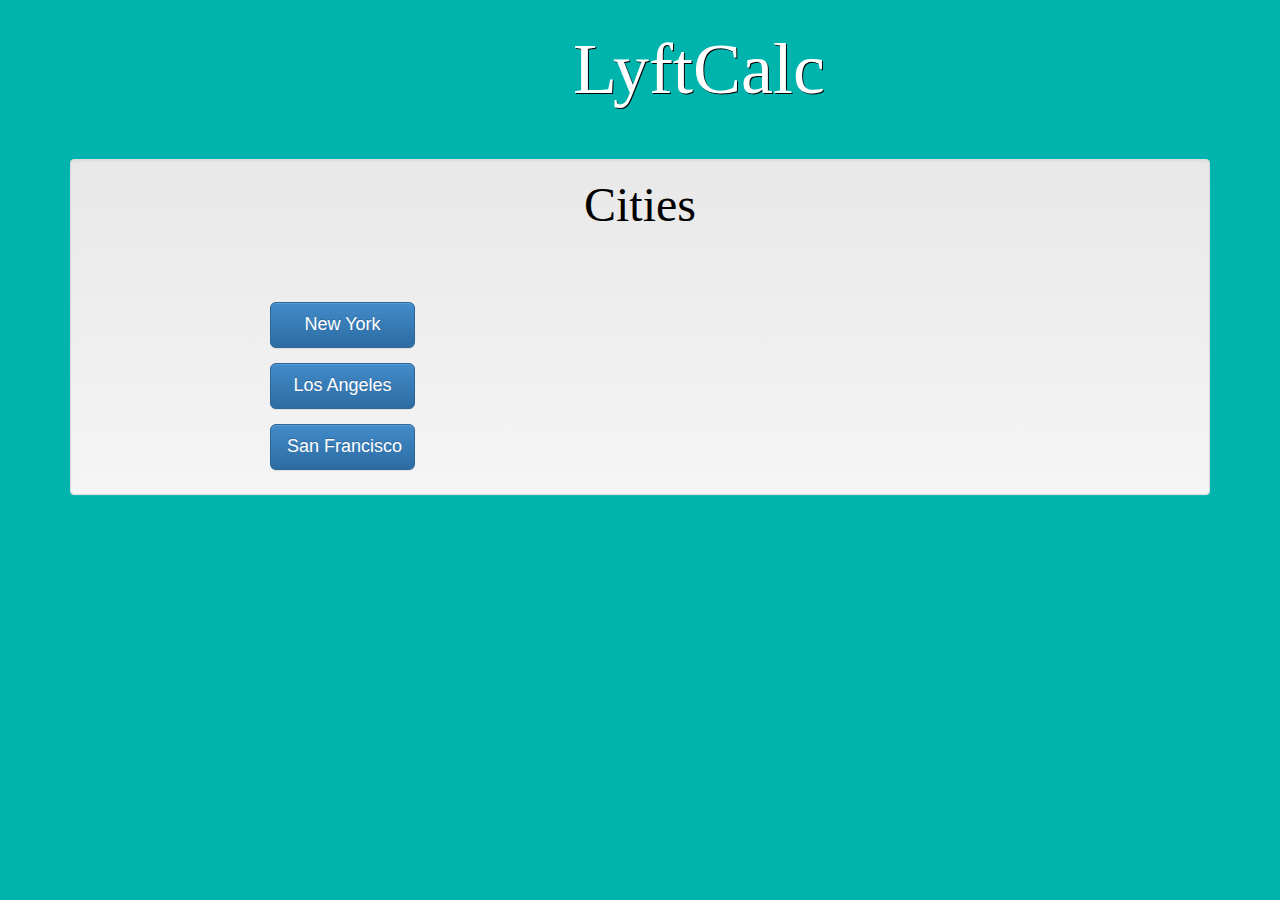
==== www/index.html @ ac9d719c "initial" ====
<!DOCTYPE html>
<html>
  <head>
    <meta charset="utf-8">
    <meta name="viewport" content="initial-scale=1, maximum-scale=1, user-scalable=no, width=device-width">
    <title>LyftCalc</title>

    <link href="lib/ionic/css/ionic.css" rel="stylesheet">
    <link href="css/style.css" rel="stylesheet">

<!--     IF using Sass (run gulp sass first), then uncomment below and remove the CSS includes above -->
    <link href="css/ionic.app.css" rel="stylesheet">
    <link rel="stylesheet" href="css/bootstrap.css">
    <link rel="stylesheet" href="css/bootstrap-theme.css">    
    <link href="css/style.css" rel="stylesheet">


   

    <!-- ionic/angularjs js -->
    <script src="lib/ionic/js/ionic.bundle.js"></script>

    <!-- cordova script (this will be a 404 during development) -->
    <script src="cordova.js"></script>

    <!-- your app's js -->
    <script src="js/app.js"></script>
    <script src="js/controllers.js"></script>
    <script src="js/services.js"></script>
  </head>


  <body>

  <section class='cities'>
  <h1>LyftCalc</h1>
  
  <div class="container">
        <div class="well well-md" id='mainWell'>
          <h2>Cities</h2>
          <div class='row'>
            <div class='continer'>
              <div class="col-xs-12 btnCity">
                <a href="ny.html">
                  <button type="button" class="btn btn-primary btn-lg">New York</button>
                </a>
              </div>
              <div class="col-xs-12 btnCity">
                <a href="la.html">
                  <button type="button" class="btn btn-primary btn-lg">Los Angeles</button>
                </a>
              </div>
              <div class="col-xs-12 btnCity">
                <a href="sf.html">
                  <button type="button" class="btn btn-primary btn-lg">San Francisco</button>
                </a>
              </div>
        </div>
      </div>
    </div>
  </div>
  </section>



    
  </body>
</html>
---- www/css/style.css ----
/*Homepage CSS*/



.cityName:hover {
	-ms-transform: translate(3px, 0px); 
    -webkit-transform: translate(3px, 0px); 
    transform: translate(3px, 0px);
}

h2{

font-size: 48px;
font-family:'Lobster', cursive;
color:#000;
text-align:center;
padding-bottom: 40px
}

.cities{
	position: fixed;
	background-color: #00b4ae;
	height: 100%;
	width: 100%;
	padding:30px 50px;
	font-family: 'Ubuntu', sans-serif;
	overflow: scroll
}

.btn{

	padding:0 50 50 50px;
	width: 145px;
	text-align: center;
	display: inline-block
}

#mainWell {
	width: 100%;
	text-align: center;
	margin: auto;
	height: 100%
}

.cityWell {
	width:155%;
}

.btnCity {
	padding-top: 15px
}

/*Homepage CSS End*/

a:link {
	text-decoration: none
}

/*Tip Calc CSS Begin*/

.cities h1 {
	font-size: 72px;
	font-family: 'Lobster', cursive;
	color: #FFFFFF;
	text-shadow:1px 1px black;
	text-align: center;
	padding-bottom: 40px;
	width: 110%;

}


h3 {
	text-align: center;
	font-weight: 800
}



label {
	color: black;
	font-size: 20px
}

legend {
	font-size: 40px;
	text-shadow: 1px 1px yellow;
}

form input {
	color: black;
	font-weight: 900
}



#total {
	font-weight: 900;
	font-size: 30px
}

/*Tip Calc CSS End*/
---- www/css/style.css ----
/*Homepage CSS*/



.cityName:hover {
	-ms-transform: translate(3px, 0px); 
    -webkit-transform: translate(3px, 0px); 
    transform: translate(3px, 0px);
}

h2{

font-size: 48px;
font-family:'Lobster', cursive;
color:#000;
text-align:center;
padding-bottom: 40px
}

.cities{
	position: fixed;
	background-color: #00b4ae;
	height: 100%;
	width: 100%;
	padding:30px 50px;
	font-family: 'Ubuntu', sans-serif;
	overflow: scroll
}

.btn{

	padding:0 50 50 50px;
	width: 145px;
	text-align: center;
	display: inline-block
}

#mainWell {
	width: 100%;
	text-align: center;
	margin: auto;
	height: 100%
}

.cityWell {
	width:155%;
}

.btnCity {
	padding-top: 15px
}

/*Homepage CSS End*/

a:link {
	text-decoration: none
}

/*Tip Calc CSS Begin*/

.cities h1 {
	font-size: 72px;
	font-family: 'Lobster', cursive;
	color: #FFFFFF;
	text-shadow:1px 1px black;
	text-align: center;
	padding-bottom: 40px;
	width: 110%;

}


h3 {
	text-align: center;
	font-weight: 800
}



label {
	color: black;
	font-size: 20px
}

legend {
	font-size: 40px;
	text-shadow: 1px 1px yellow;
}

form input {
	color: black;
	font-weight: 900
}



#total {
	font-weight: 900;
	font-size: 30px
}

/*Tip Calc CSS End*/
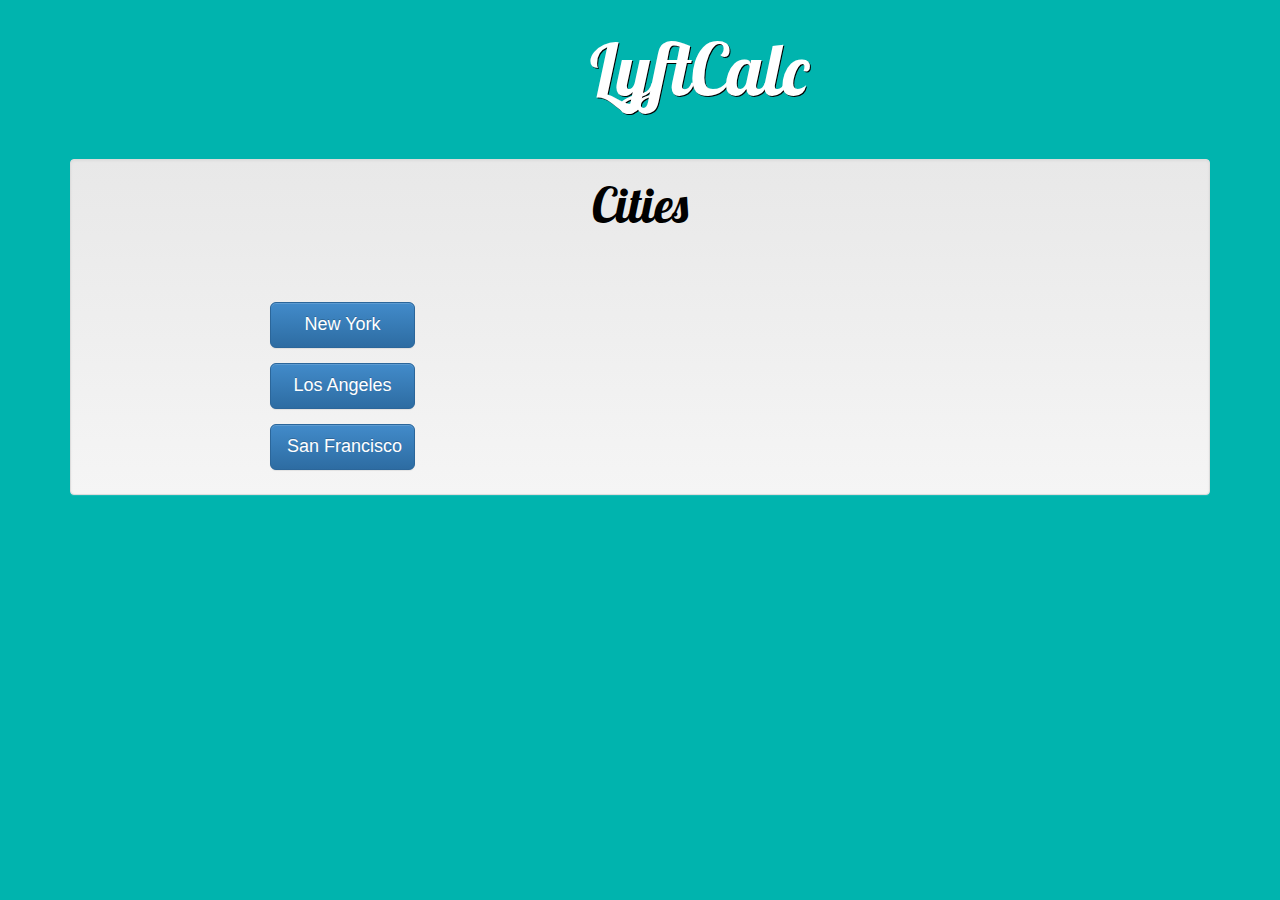
==== commit 54926db8: "fonts" ====
--- a/www/index.html
+++ b/www/index.html
@@ -14,7 +14,8 @@
     <link rel="stylesheet" href="css/bootstrap-theme.css">    
     <link href="css/style.css" rel="stylesheet">
 
-
+    <!-- google font -->
+    <link href='http://fonts.googleapis.com/css?family=Lobster' rel='stylesheet' type='text/css'>
    
 
     <!-- ionic/angularjs js -->
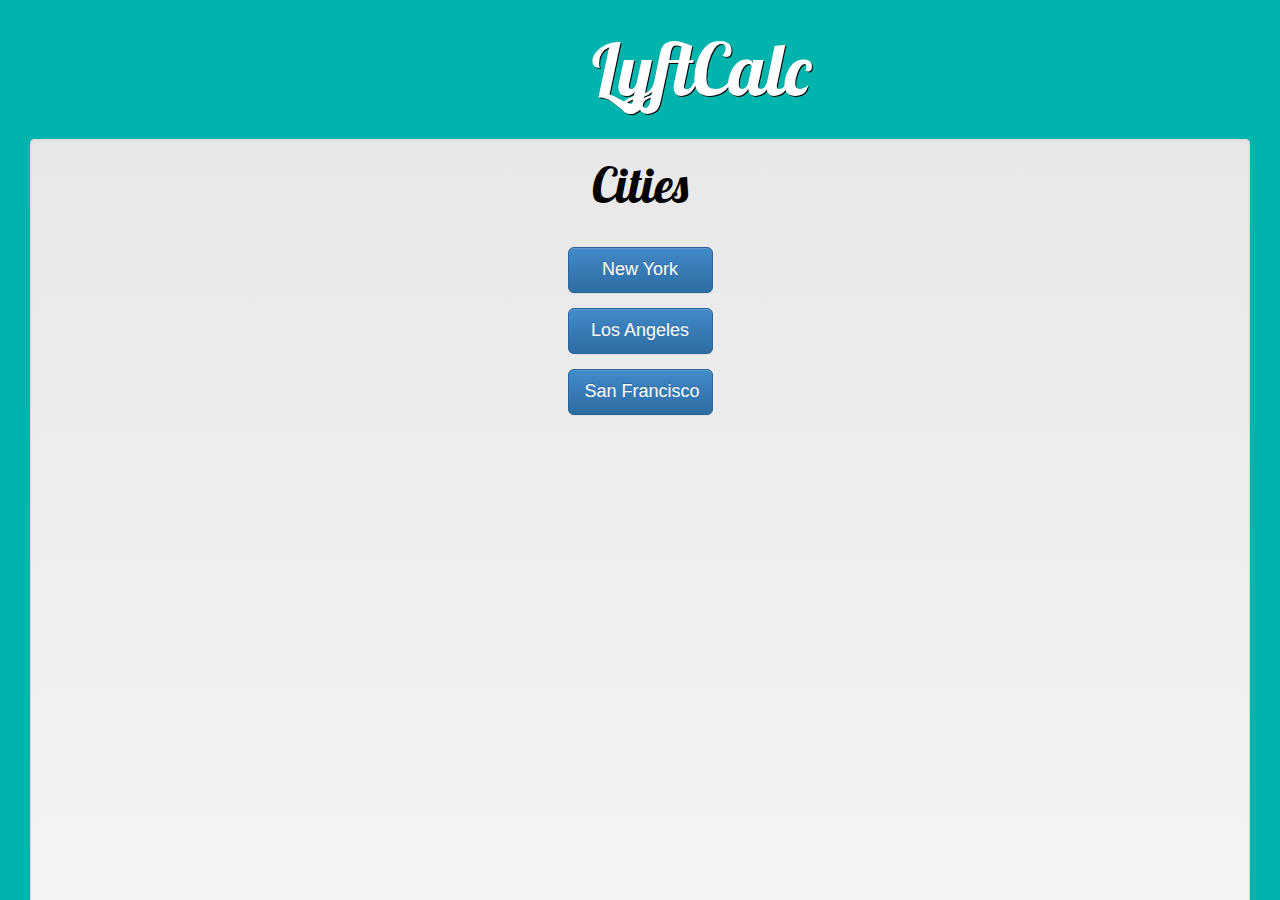
==== commit 5c955ef2: "update" ====
--- a/www/index.html
+++ b/www/index.html
@@ -33,33 +33,30 @@
 
   <body>
 
+  <!-- jquery -->
+  <script src="http://code.jquery.com/jquery-1.11.1.min.js"></script>
+
   <section class='cities'>
-  <h1>LyftCalc</h1>
+  <h1 id='mainTitle'>LyftCalc</h1>
   
-  <div class="container">
-        <div class="well well-md" id='mainWell'>
-          <h2>Cities</h2>
-          <div class='row'>
-            <div class='continer'>
-              <div class="col-xs-12 btnCity">
-                <a href="ny.html">
-                  <button type="button" class="btn btn-primary btn-lg">New York</button>
-                </a>
-              </div>
-              <div class="col-xs-12 btnCity">
-                <a href="la.html">
-                  <button type="button" class="btn btn-primary btn-lg">Los Angeles</button>
-                </a>
-              </div>
-              <div class="col-xs-12 btnCity">
-                <a href="sf.html">
-                  <button type="button" class="btn btn-primary btn-lg">San Francisco</button>
-                </a>
-              </div>
-        </div>
+      <div class="well well-md" id='mainWell'>
+        <h2>Cities</h2>
+          <div class="col-xs-12 btnCity">
+            <a href="ny.html">
+              <button type="button" class="btn btn-primary btn-lg">New York</button>
+            </a>
+          </div>
+          <div class="col-xs-12 btnCity">
+            <a href="la.html">
+              <button type="button" class="btn btn-primary btn-lg">Los Angeles</button>
+            </a>
+          </div>
+          <div class="col-xs-12 btnCity">
+            <a href="sf.html">
+              <button type="button" class="btn btn-primary btn-lg">San Francisco</button>
+            </a>
+          </div>
       </div>
-    </div>
-  </div>
   </section>
 
 
--- a/www/css/style.css
+++ b/www/css/style.css
@@ -8,13 +8,15 @@
     transform: translate(3px, 0px);
 }
 
-h2{
+.cityName {
+	font-size: 72px;
+	font-family: 'Lobster', cursive;
+	color: #FFFFFF;
+	text-shadow:1px 1px black;
+	text-align: center;
+	padding-bottom: 40px;
+	width: 100%;
 
-font-size: 48px;
-font-family:'Lobster', cursive;
-color:#000;
-text-align:center;
-padding-bottom: 40px
 }
 
 .cities{
@@ -22,9 +24,22 @@
 	background-color: #00b4ae;
 	height: 100%;
 	width: 100%;
-	padding:30px 50px;
-	font-family: 'Ubuntu', sans-serif;
+	padding:30px;
 	overflow: scroll
+}
+
+.cityWell input {
+	text-align: center;
+}
+
+.cities h2{
+
+font-size: 48px;
+font-family:'Lobster', cursive;
+color:#000;
+text-align:center;
+padding-bottom: 10px
+
 }
 
 .btn{
@@ -43,7 +58,10 @@
 }
 
 .cityWell {
-	width:155%;
+	width:100%;
+	padding: 10px 10px;
+	margin: auto
+
 }
 
 .btnCity {
@@ -58,15 +76,14 @@
 
 /*Tip Calc CSS Begin*/
 
-.cities h1 {
+#mainTitle {
 	font-size: 72px;
 	font-family: 'Lobster', cursive;
 	color: #FFFFFF;
 	text-shadow:1px 1px black;
 	text-align: center;
-	padding-bottom: 40px;
+	padding-bottom: 20px;
 	width: 110%;
-
 }
 
 
@@ -96,7 +113,8 @@
 
 #total {
 	font-weight: 900;
-	font-size: 30px
+	font-size: 30px;
+	color:red;
 }
 
 /*Tip Calc CSS End*/--- a/www/css/style.css
+++ b/www/css/style.css
@@ -8,13 +8,15 @@
     transform: translate(3px, 0px);
 }
 
-h2{
+.cityName {
+	font-size: 72px;
+	font-family: 'Lobster', cursive;
+	color: #FFFFFF;
+	text-shadow:1px 1px black;
+	text-align: center;
+	padding-bottom: 40px;
+	width: 100%;
 
-font-size: 48px;
-font-family:'Lobster', cursive;
-color:#000;
-text-align:center;
-padding-bottom: 40px
 }
 
 .cities{
@@ -22,9 +24,22 @@
 	background-color: #00b4ae;
 	height: 100%;
 	width: 100%;
-	padding:30px 50px;
-	font-family: 'Ubuntu', sans-serif;
+	padding:30px;
 	overflow: scroll
+}
+
+.cityWell input {
+	text-align: center;
+}
+
+.cities h2{
+
+font-size: 48px;
+font-family:'Lobster', cursive;
+color:#000;
+text-align:center;
+padding-bottom: 10px
+
 }
 
 .btn{
@@ -43,7 +58,10 @@
 }
 
 .cityWell {
-	width:155%;
+	width:100%;
+	padding: 10px 10px;
+	margin: auto
+
 }
 
 .btnCity {
@@ -58,15 +76,14 @@
 
 /*Tip Calc CSS Begin*/
 
-.cities h1 {
+#mainTitle {
 	font-size: 72px;
 	font-family: 'Lobster', cursive;
 	color: #FFFFFF;
 	text-shadow:1px 1px black;
 	text-align: center;
-	padding-bottom: 40px;
+	padding-bottom: 20px;
 	width: 110%;
-
 }
 
 
@@ -96,7 +113,8 @@
 
 #total {
 	font-weight: 900;
-	font-size: 30px
+	font-size: 30px;
+	color:red;
 }
 
 /*Tip Calc CSS End*/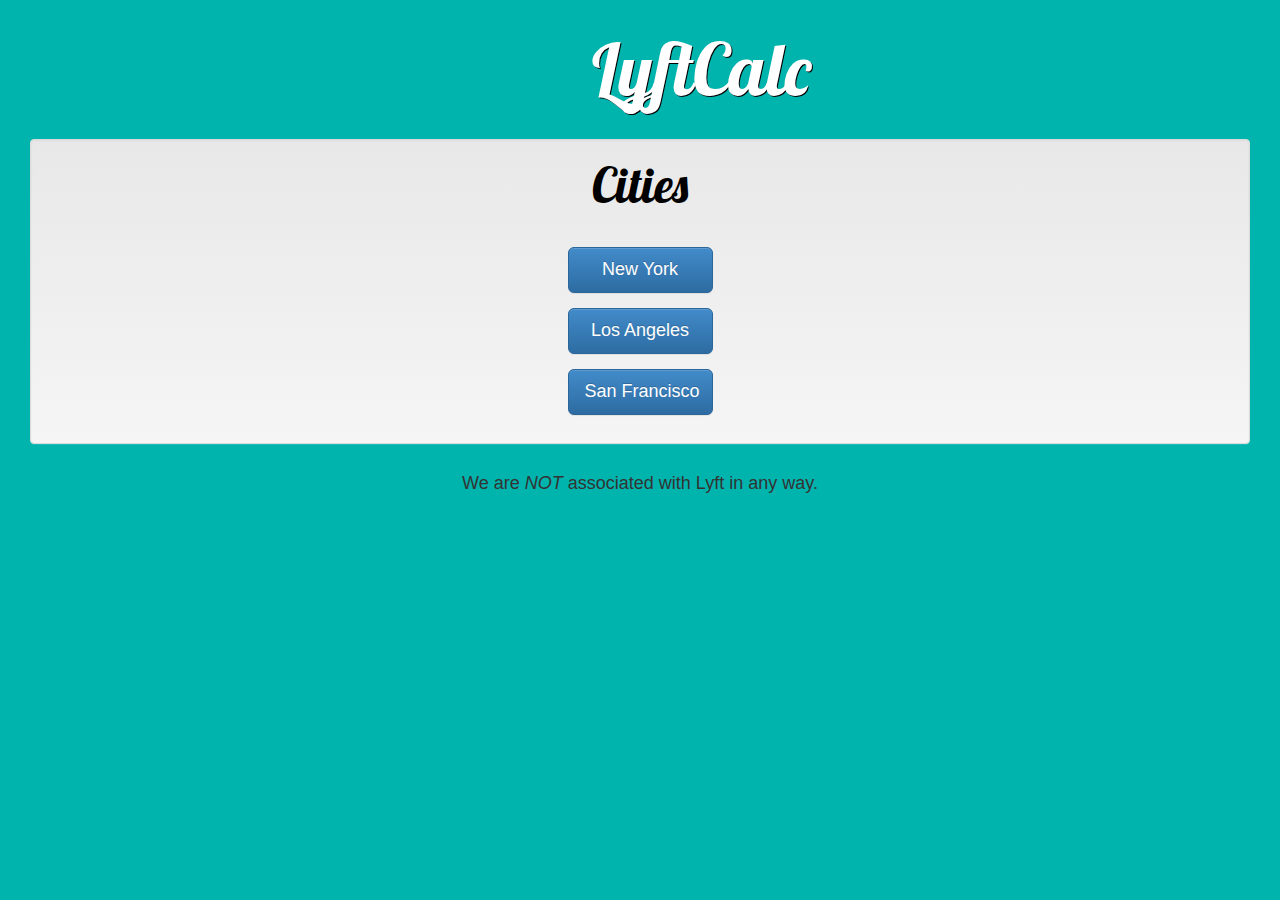
==== commit c413d617: "dsf" ====
--- a/www/index.html
+++ b/www/index.html
@@ -57,6 +57,11 @@
             </a>
           </div>
       </div>
+
+      <div id='associated'>
+        <h4>We are <span id='italics'>NOT</span> associated with Lyft in any way.</h4>
+      </div>
+
   </section>
 
 
--- a/www/css/style.css
+++ b/www/css/style.css
@@ -1,6 +1,15 @@
 /*Homepage CSS*/
 
+#associated {
+	text-align: center;
+/*	text-shadow:.1em .1em black;
+*/	font-weight: 600;
+	font-size: 18px
+}
 
+#italics {
+	font-style: italic;
+}
 
 .cityName:hover {
 	-ms-transform: translate(3px, 0px); 
@@ -54,7 +63,8 @@
 	width: 100%;
 	text-align: center;
 	margin: auto;
-	height: 100%
+	height: 305px;
+	margin-bottom: 30px
 }
 
 .cityWell {
--- a/www/css/style.css
+++ b/www/css/style.css
@@ -1,6 +1,15 @@
 /*Homepage CSS*/
 
+#associated {
+	text-align: center;
+/*	text-shadow:.1em .1em black;
+*/	font-weight: 600;
+	font-size: 18px
+}
 
+#italics {
+	font-style: italic;
+}
 
 .cityName:hover {
 	-ms-transform: translate(3px, 0px); 
@@ -54,7 +63,8 @@
 	width: 100%;
 	text-align: center;
 	margin: auto;
-	height: 100%
+	height: 305px;
+	margin-bottom: 30px
 }
 
 .cityWell {
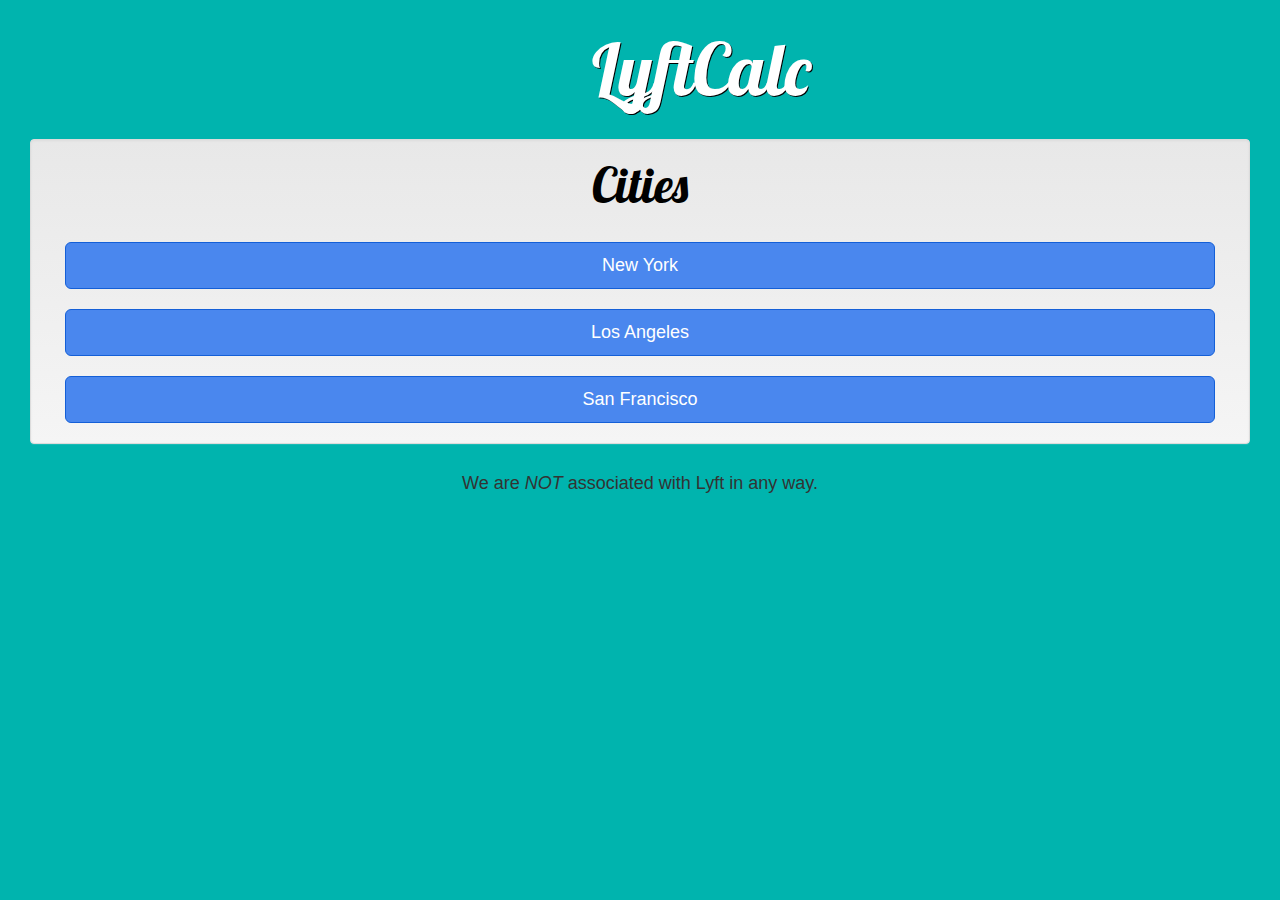
==== commit 87d0724a: "ionic buttons added" ====
--- a/www/index.html
+++ b/www/index.html
@@ -43,17 +43,20 @@
         <h2>Cities</h2>
           <div class="col-xs-12 btnCity">
             <a href="ny.html">
-              <button type="button" class="btn btn-primary btn-lg">New York</button>
+              <button class="btn btn-lg button button-full button-positive">New York</button>
+              <!-- <button type="button" class="btn btn-primary btn-lg">New York</button> -->
             </a>
           </div>
           <div class="col-xs-12 btnCity">
             <a href="la.html">
-              <button type="button" class="btn btn-primary btn-lg">Los Angeles</button>
+              <button class="btn btn-lg button button-full button-positive">Los Angeles</button>
+             <!--  <button type="button" class="btn btn-primary btn-lg">Los Angeles</button> -->
             </a>
           </div>
           <div class="col-xs-12 btnCity">
             <a href="sf.html">
-              <button type="button" class="btn btn-primary btn-lg">San Francisco</button>
+              <button class="btn btn-lg button button-full button-positive">San Francisco</button>
+              <!-- <button type="button" class="btn btn-primary btn-lg">San Francisco</button> -->
             </a>
           </div>
       </div>
--- a/www/css/style.css
+++ b/www/css/style.css
@@ -6,6 +6,10 @@
 */	font-weight: 600;
 	font-size: 18px
 }
+
+ .button.button-positive {
+    padding-bottom:-10px;
+    }
 
 #italics {
 	font-style: italic;
@@ -75,7 +79,7 @@
 }
 
 .btnCity {
-	padding-top: 15px
+	
 }
 
 /*Homepage CSS End*/
--- a/www/css/style.css
+++ b/www/css/style.css
@@ -6,6 +6,10 @@
 */	font-weight: 600;
 	font-size: 18px
 }
+
+ .button.button-positive {
+    padding-bottom:-10px;
+    }
 
 #italics {
 	font-style: italic;
@@ -75,7 +79,7 @@
 }
 
 .btnCity {
-	padding-top: 15px
+	
 }
 
 /*Homepage CSS End*/
